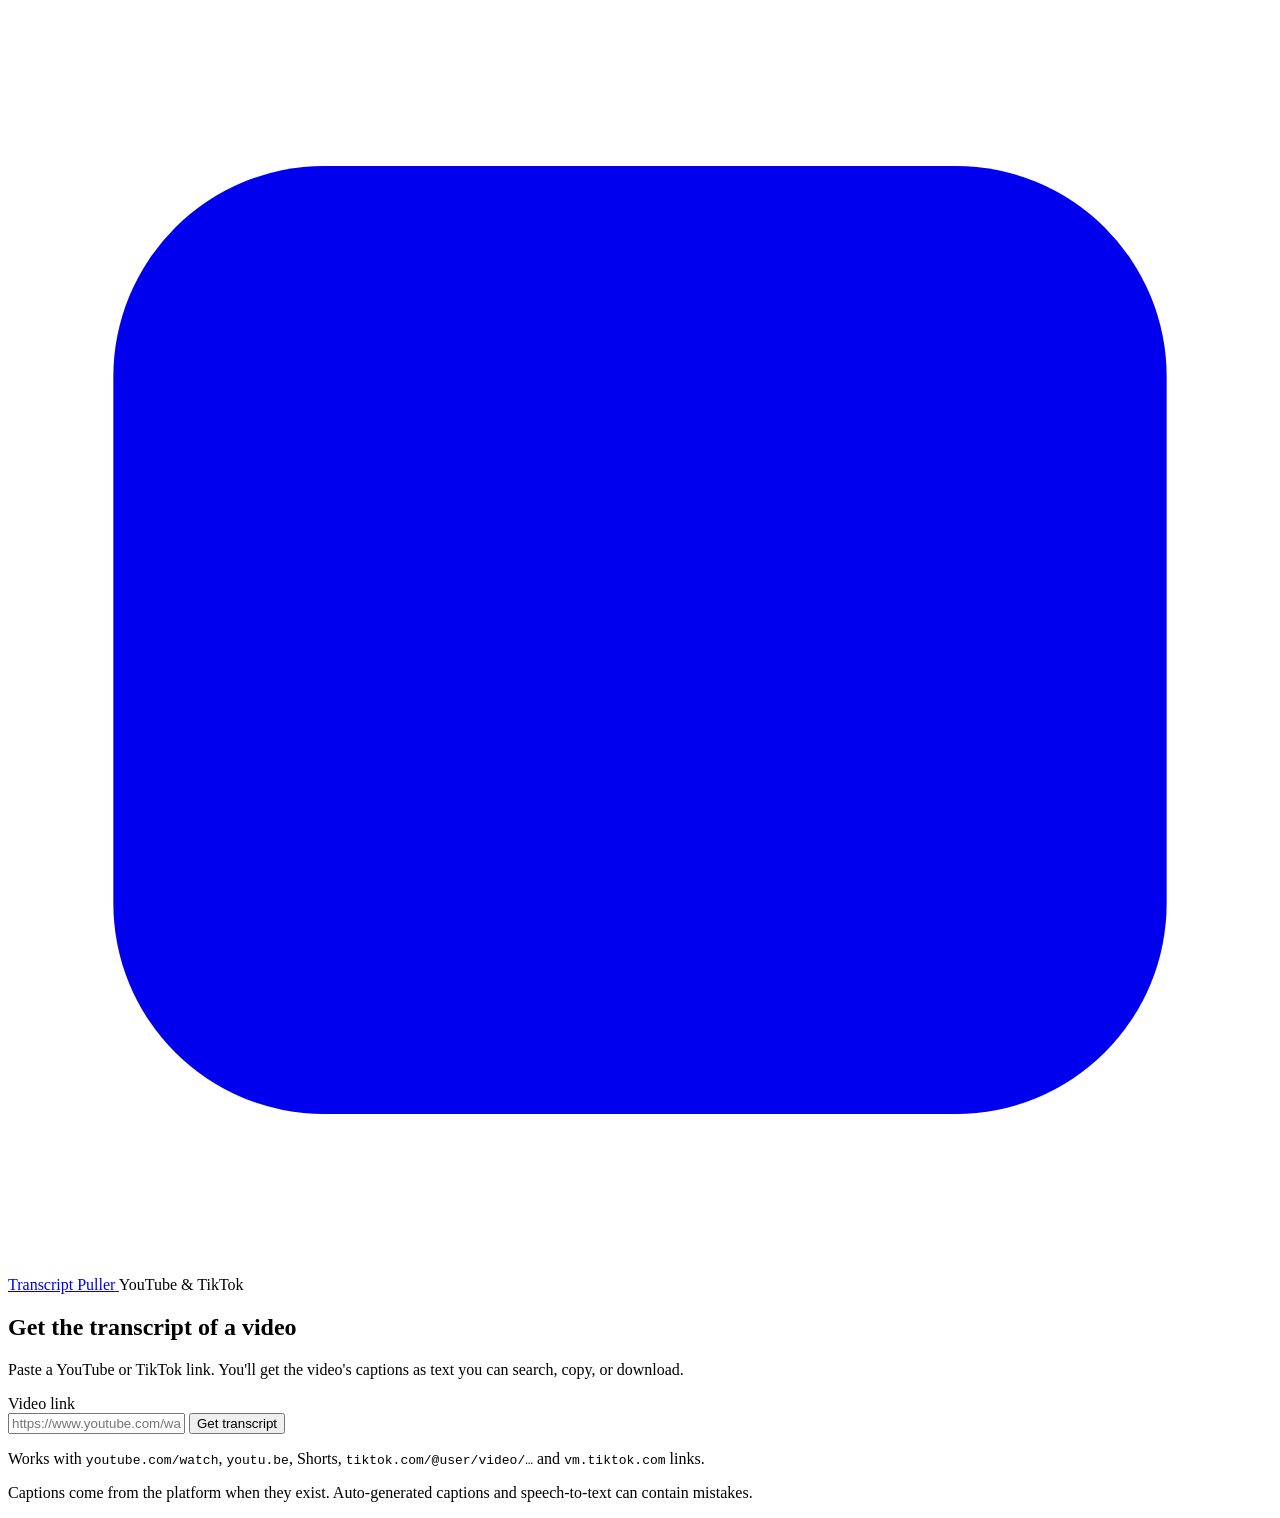
==== video-transcript-app/static/index.html @ 8f52ceb1 "Add video-transcript-app: YouTube & TikTok transcript web app A FastAPI backend plus a no-build HTML" ====
<!doctype html>
<html lang="en">
<head>
  <meta charset="utf-8">
  <meta name="viewport" content="width=device-width, initial-scale=1">
  <title>Transcript Puller</title>
  <meta name="description" content="Pull transcripts from YouTube and TikTok videos.">
  <link rel="icon" href="/favicon.svg" type="image/svg+xml">
  <link rel="stylesheet" href="/css/styles.css">
  <script type="module" src="/js/app.js"></script>
</head>
<body>
  <header class="site-header">
    <div class="wrap">
      <a class="brand" href="/">
        <svg class="brand-mark" viewBox="0 0 24 24" aria-hidden="true">
          <rect x="2" y="3" width="20" height="18" rx="4" fill="currentColor"/>
          <path d="M6 9h8M6 12.5h12M6 16h9" stroke="var(--surface)" stroke-width="1.8" stroke-linecap="round"/>
        </svg>
        <span>Transcript Puller</span>
      </a>
      <span class="header-note">YouTube &amp; TikTok</span>
    </div>
  </header>

  <main class="wrap">
    <section class="panel lookup" aria-labelledby="lookup-title">
      <h1 id="lookup-title">Get the transcript of a video</h1>
      <p class="lede">Paste a YouTube or TikTok link. You'll get the video's captions as text you can search, copy, or download.</p>

      <form id="lookup-form" novalidate>
        <label class="visually-hidden" for="url-input">Video link</label>
        <div class="input-row">
          <input id="url-input" name="url" type="url" inputmode="url" autocomplete="off" spellcheck="false"
                 placeholder="https://www.youtube.com/watch?v=… or https://www.tiktok.com/@user/video/…" required>
          <button id="submit-btn" class="btn btn-primary" type="submit">Get transcript</button>
        </div>
        <label id="stt-option" class="check" hidden>
          <input id="stt-input" type="checkbox">
          <span>If a video has no captions, transcribe its audio with speech-to-text <span class="muted" id="stt-limit"></span></span>
        </label>
        <p class="hint">Works with <code>youtube.com/watch</code>, <code>youtu.be</code>, Shorts, <code>tiktok.com/@user/video/…</code> and <code>vm.tiktok.com</code> links.</p>
      </form>
    </section>

    <div id="status" class="status" role="status" aria-live="polite" hidden></div>

    <section id="error" class="panel callout callout-error" role="alert" hidden>
      <h2 id="error-title"></h2>
      <ul id="error-details"></ul>
    </section>

    <section id="result" class="panel result" hidden aria-labelledby="video-title">
      <div class="video">
        <a id="video-thumb-link" class="thumb" target="_blank" rel="noopener noreferrer">
          <img id="video-thumb" alt="" referrerpolicy="no-referrer" loading="lazy">
        </a>
        <div class="video-info">
          <h2 id="video-title"></h2>
          <p class="meta" id="video-meta"></p>
          <p class="badges" id="video-badges"></p>
        </div>
      </div>

      <ul id="notes" class="notes" hidden></ul>

      <div class="toolbar">
        <div class="toolbar-group">
          <label class="field" id="track-field" hidden>
            <span>Captions</span>
            <select id="track-select"></select>
          </label>
          <label class="field search-field">
            <span>Search <span id="match-count" class="match-count" aria-live="polite"></span></span>
            <input id="search-input" type="search" placeholder="Find in transcript" autocomplete="off">
          </label>
        </div>
        <div class="toolbar-group">
          <div class="segmented" role="group" aria-label="Layout">
            <button type="button" class="seg-btn" data-view="segments" aria-pressed="true">Lines</button>
            <button type="button" class="seg-btn" data-view="paragraphs" aria-pressed="false">Paragraphs</button>
          </div>
          <label class="check compact">
            <input id="timestamps-input" type="checkbox" checked>
            <span>Timestamps</span>
          </label>
        </div>
      </div>

      <div class="actions">
        <button id="copy-btn" type="button" class="btn">Copy text</button>
        <span class="actions-label">Download</span>
        <div class="segmented" role="group" aria-label="Download format">
          <button type="button" class="seg-btn" data-download="txt">.txt</button>
          <button type="button" class="seg-btn" data-download="srt">.srt</button>
          <button type="button" class="seg-btn" data-download="vtt">.vtt</button>
          <button type="button" class="seg-btn" data-download="json">.json</button>
        </div>
        <span id="stats" class="muted stats"></span>
      </div>

      <div id="transcript" class="transcript" tabindex="0" aria-label="Transcript"></div>
    </section>
  </main>

  <footer class="site-footer wrap">
    <p>Captions come from the platform when they exist. Auto-generated captions and speech-to-text can contain mistakes.</p>
  </footer>
</body>
</html>
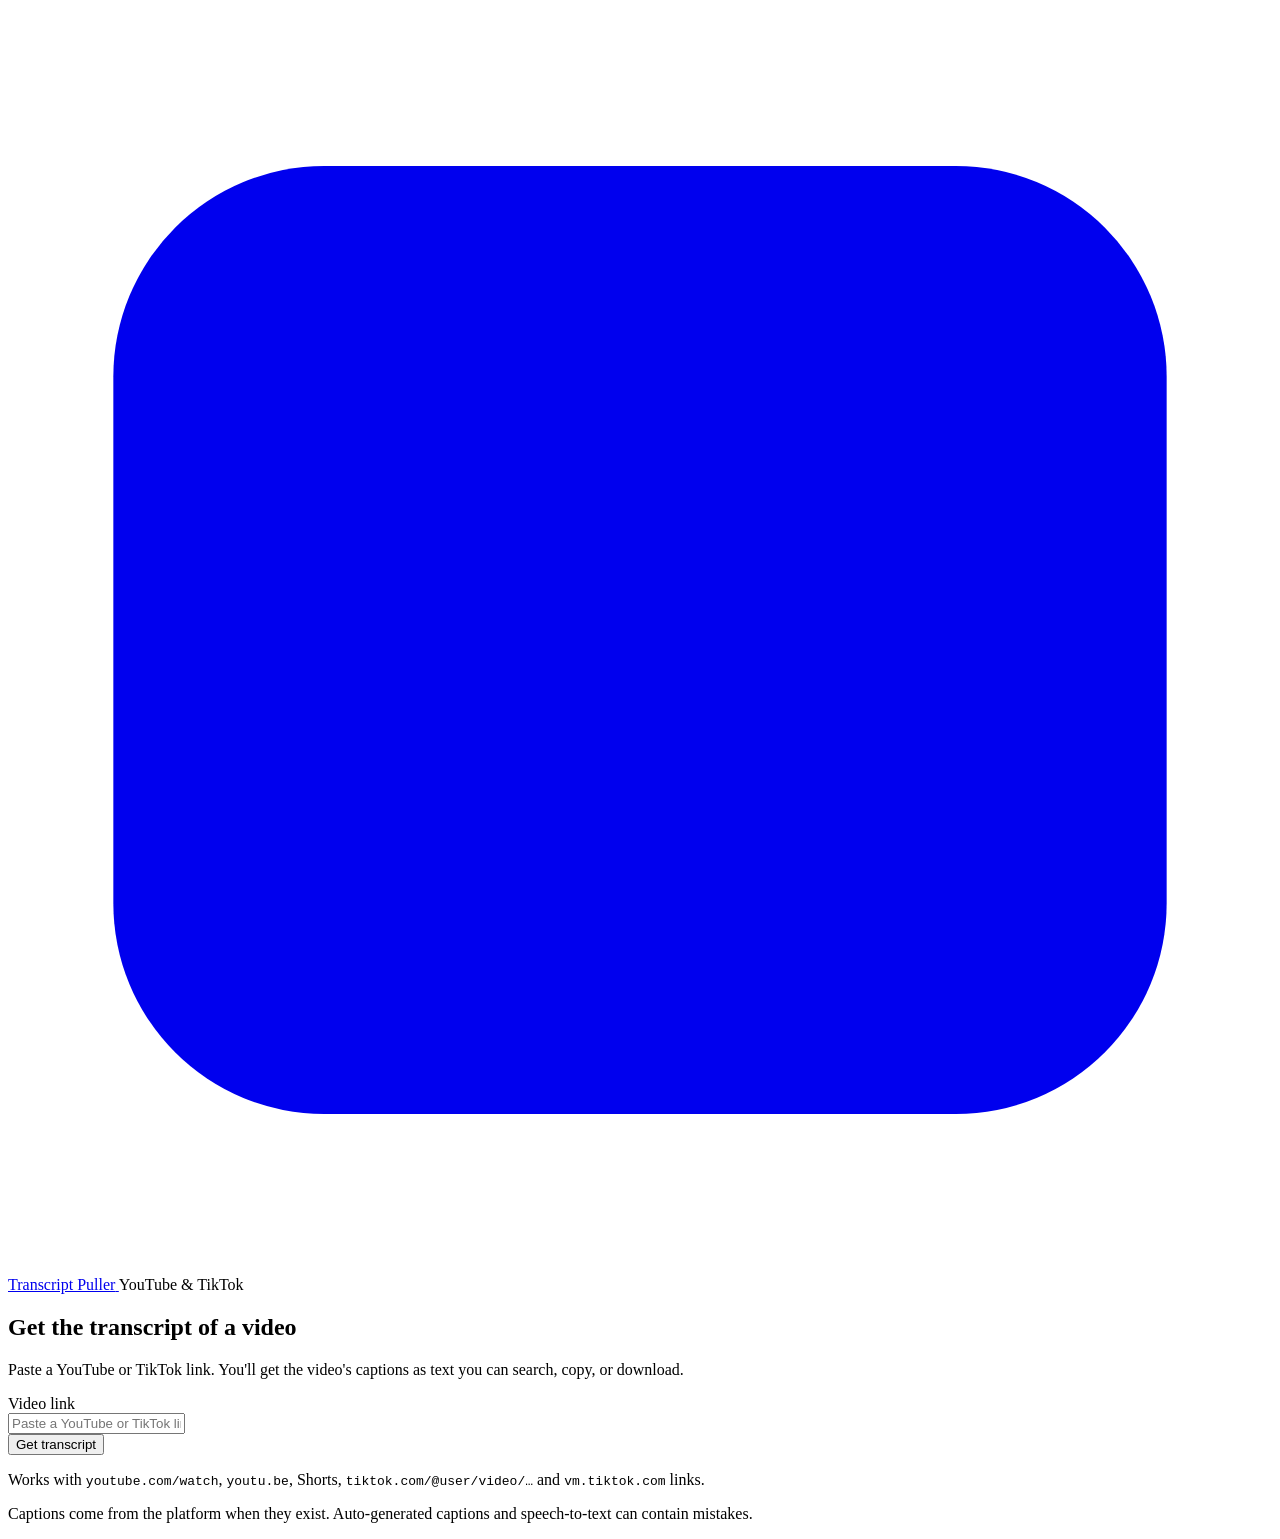
==== commit 414349ee: "Make the transcript app installable on Android (PWA + share target) - Web app manifest with 192/512 " ====
--- a/video-transcript-app/static/index.html
+++ b/video-transcript-app/static/index.html
@@ -6,6 +6,10 @@
   <title>Transcript Puller</title>
   <meta name="description" content="Pull transcripts from YouTube and TikTok videos.">
   <link rel="icon" href="/favicon.svg" type="image/svg+xml">
+  <link rel="manifest" href="/manifest.json">
+  <link rel="apple-touch-icon" href="/icons/icon-192.png">
+  <meta name="theme-color" content="#ffffff" media="(prefers-color-scheme: light)">
+  <meta name="theme-color" content="#1c1c1a" media="(prefers-color-scheme: dark)">
   <link rel="stylesheet" href="/css/styles.css">
   <script type="module" src="/js/app.js"></script>
 </head>
@@ -32,8 +36,11 @@
         <label class="visually-hidden" for="url-input">Video link</label>
         <div class="input-row">
           <input id="url-input" name="url" type="url" inputmode="url" autocomplete="off" spellcheck="false"
-                 placeholder="https://www.youtube.com/watch?v=… or https://www.tiktok.com/@user/video/…" required>
-          <button id="submit-btn" class="btn btn-primary" type="submit">Get transcript</button>
+                 placeholder="Paste a YouTube or TikTok link" required>
+          <div class="input-actions">
+            <button id="paste-btn" class="btn" type="button" hidden>Paste</button>
+            <button id="submit-btn" class="btn btn-primary" type="submit">Get transcript</button>
+          </div>
         </div>
         <label id="stt-option" class="check" hidden>
           <input id="stt-input" type="checkbox">
